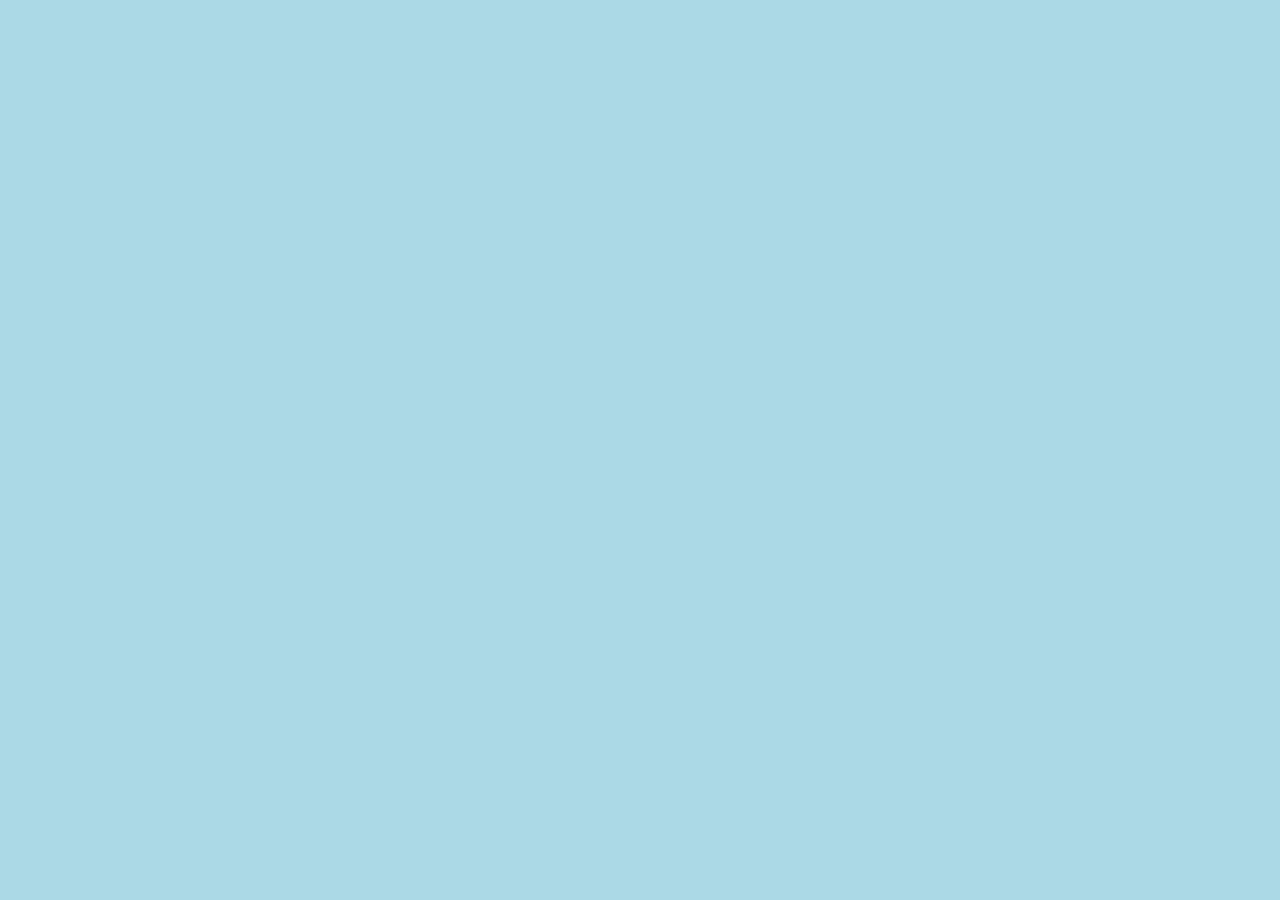
==== index.html @ 2c9e5fc8 "edit to branch first steps" ====
<!DOCTYPE html>
<html>
    
  <head>
    <meta charset="utf-8">
    <meta name="viewport" content="width=device-width">
    <meta name="description" content="Affordable and professional web design">
	  <meta name="keywords" content="web design, affordable web design, professional web design">
  	<meta name="author" content="Max Manjos">
    <title>RWU Web Design | Welcome</title>
    <link rel="stylesheet" href="./css/style.css">
  </head>
  <body>
  </body>
</html>
---- css/style.css ----
body {
    background-color: lightblue;
  }
  
  h1 {
    color: white;
    text-align: center;
  }
  
  p {
    font-family: verdana;
    font-size: 20px;
  }
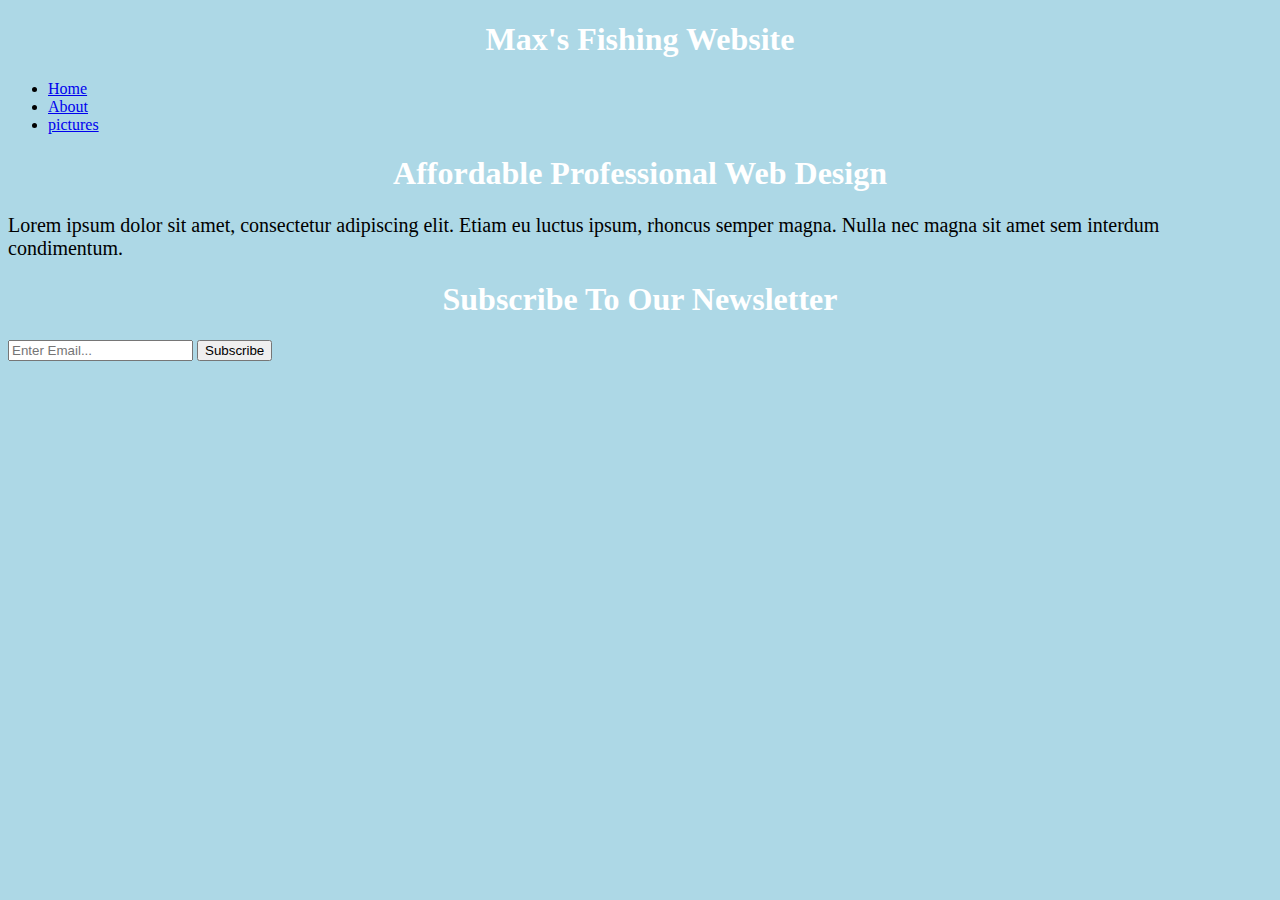
==== commit f3c6b75e: "add picture files, continue body" ====
--- a/index.html
+++ b/index.html
@@ -1,15 +1,43 @@
 <!DOCTYPE html>
 <html>
-    
   <head>
-    <meta charset="utf-8">
-    <meta name="viewport" content="width=device-width">
-    <meta name="description" content="Affordable and professional web design">
-	  <meta name="keywords" content="web design, affordable web design, professional web design">
-  	<meta name="author" content="Max Manjos">
-    <title>RWU Web Design | Welcome</title>
-    <link rel="stylesheet" href="./css/style.css">
+    <meta charset="utf-8" />
+    <meta name="viewport" content="width=device-width" />
+    <meta name="keywords" content="Fishing, Fly Fishing" />
+    <meta name="author" content="Max Manjos" />
+    <title>Max's Fishing Site | Welcome</title>
+    <link rel="stylesheet" href="./css/style.css" />
   </head>
   <body>
+    <header>
+      <div class="container">
+        <div id="branding">
+          <h1>Max's Fishing Website</h1>
+        </div>
+        <nav>
+          <ul>
+            <li><a href="index.html">Home</a></li>
+            <li><a href="about.html">About</a></li>
+            <li><a href="services.html">pictures</a></li>
+          </ul>
+        </nav>
+      </div>
+    </header>
+    <section id="showcase">
+        <div class="container">
+          <h1>Affordable Professional Web Design</h1>
+          <p>Lorem ipsum dolor sit amet, consectetur adipiscing elit. Etiam eu luctus ipsum, rhoncus semper magna. Nulla nec magna sit amet sem interdum condimentum.</p>
+        </div>
+      </section>
+
+      <section id="newsletter">
+        <div class="container">
+          <h1>Subscribe To Our Newsletter</h1>
+          <form>
+            <input type="email" placeholder="Enter Email...">
+            <button type="submit" class="button_1">Subscribe</button>
+          </form>
+        </div>
+      </section>
   </body>
-</html>+</html>
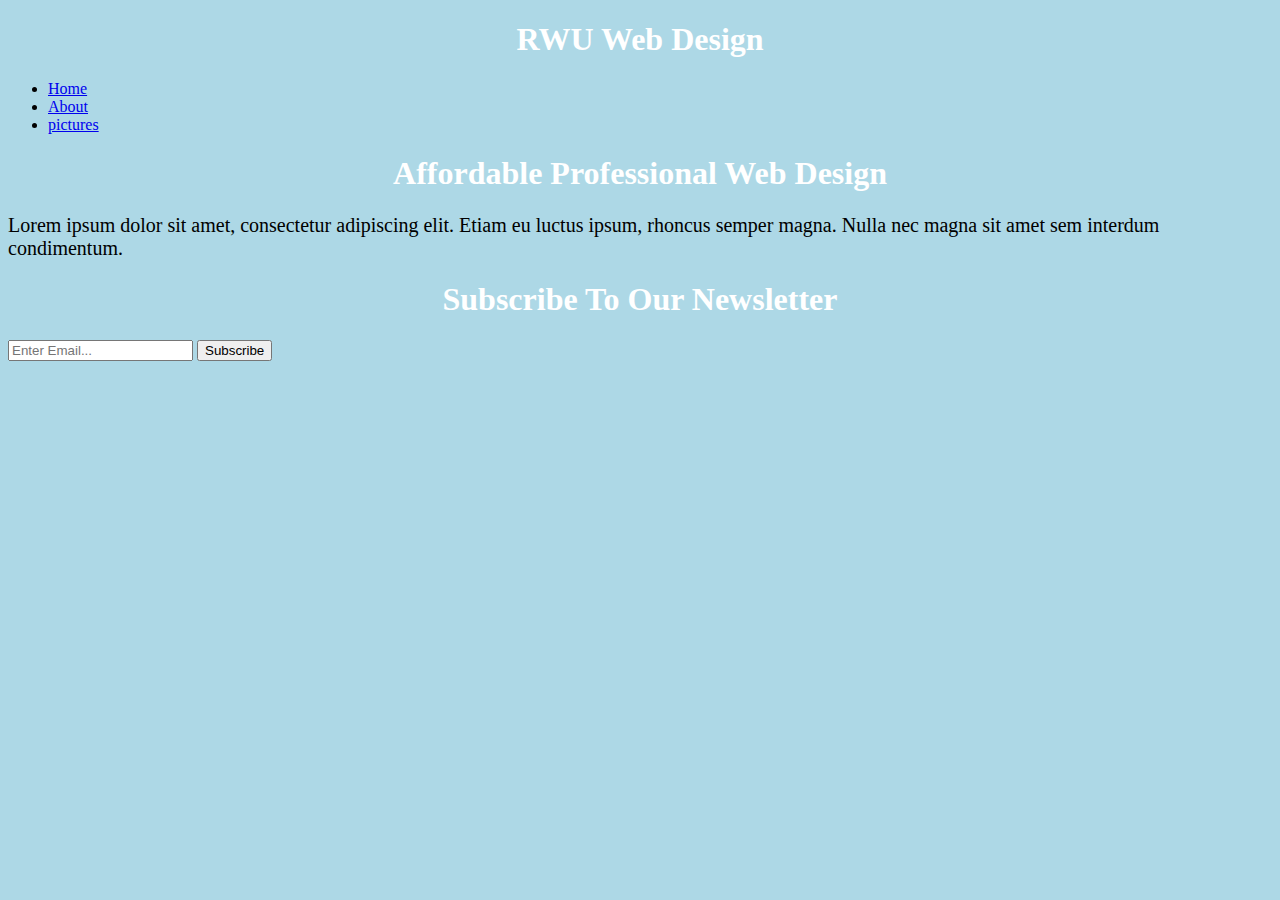
==== commit 78744f77: "add newsletter sign up" ====
--- a/index.html
+++ b/index.html
@@ -3,16 +3,16 @@
   <head>
     <meta charset="utf-8" />
     <meta name="viewport" content="width=device-width" />
-    <meta name="keywords" content="Fishing, Fly Fishing" />
+    <meta name="keywords" content="web design, affordable web design, professional web design" />
     <meta name="author" content="Max Manjos" />
-    <title>Max's Fishing Site | Welcome</title>
+    <title>RWU Comsc 230 Web Design | Welcome</title>
     <link rel="stylesheet" href="./css/style.css" />
   </head>
   <body>
     <header>
       <div class="container">
         <div id="branding">
-          <h1>Max's Fishing Website</h1>
+          <h1>RWU Web Design</h1>
         </div>
         <nav>
           <ul>
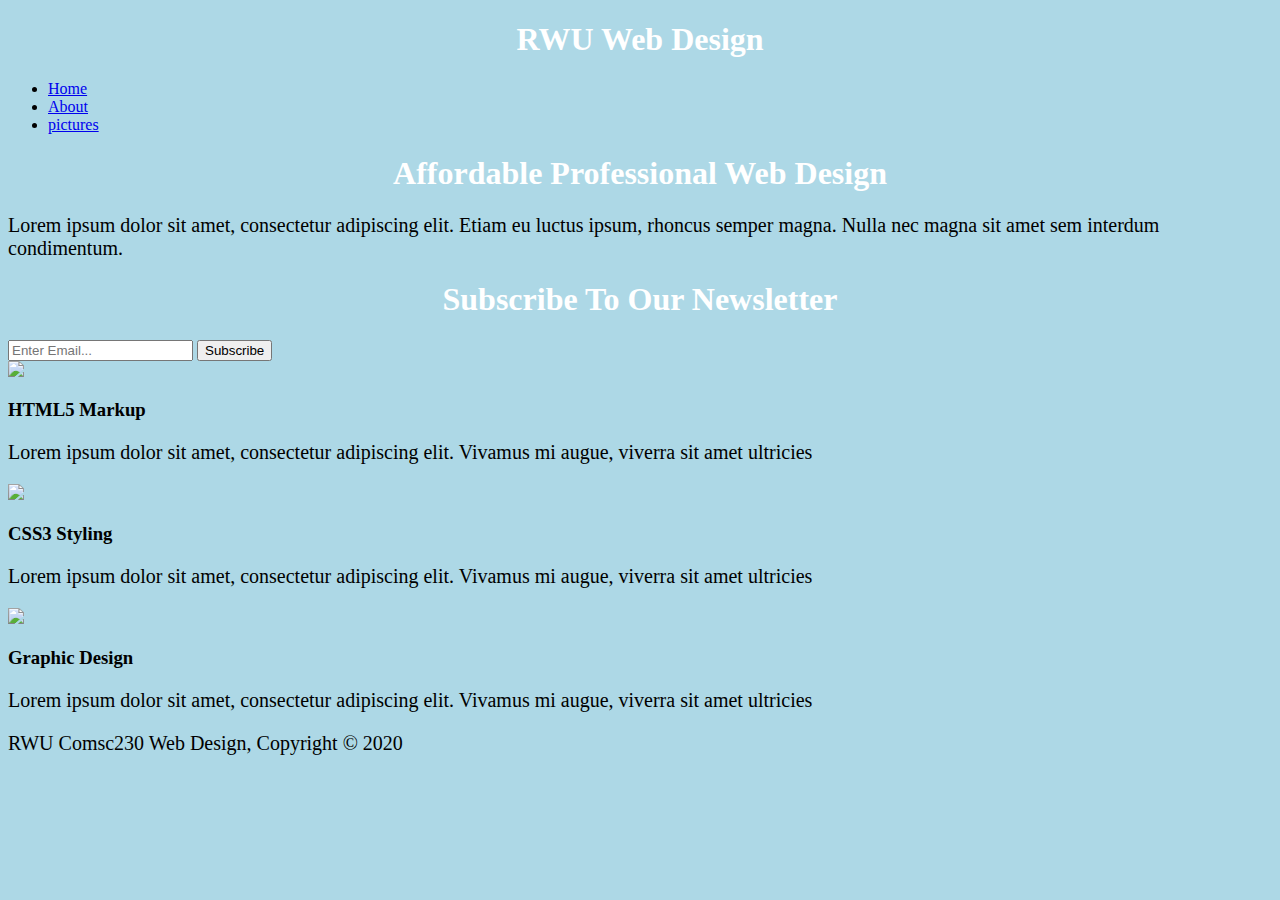
==== commit bcea7773: "part 4" ====
--- a/index.html
+++ b/index.html
@@ -39,5 +39,35 @@
           </form>
         </div>
       </section>
+
+      <!-- Adding in the Boxes section under the newsletter section 
+The boxes are in a container class and each box has it's own div
+
+We also add the images to the img folder
+
+-->
+
+<section id="boxes">
+    <div class="container">
+      <div class="box">
+        <img src="./img/logo_html.png">
+        <h3>HTML5 Markup</h3>
+        <p>Lorem ipsum dolor sit amet, consectetur adipiscing elit. Vivamus mi augue, viverra sit amet ultricies</p>
+      </div>
+      <div class="box">
+        <img src="./img/logo_css.png">
+        <h3>CSS3 Styling</h3>
+        <p>Lorem ipsum dolor sit amet, consectetur adipiscing elit. Vivamus mi augue, viverra sit amet ultricies</p>
+      </div>
+      <div class="box">
+        <img src="./img/logo_brush.png">
+        <h3>Graphic Design</h3>
+        <p>Lorem ipsum dolor sit amet, consectetur adipiscing elit. Vivamus mi augue, viverra sit amet ultricies</p>
+      </div>
+    </div>
+  </section>
+  <footer>
+    <p>RWU Comsc230 Web Design, Copyright &copy; 2020</p>
+  </footer>
   </body>
 </html>
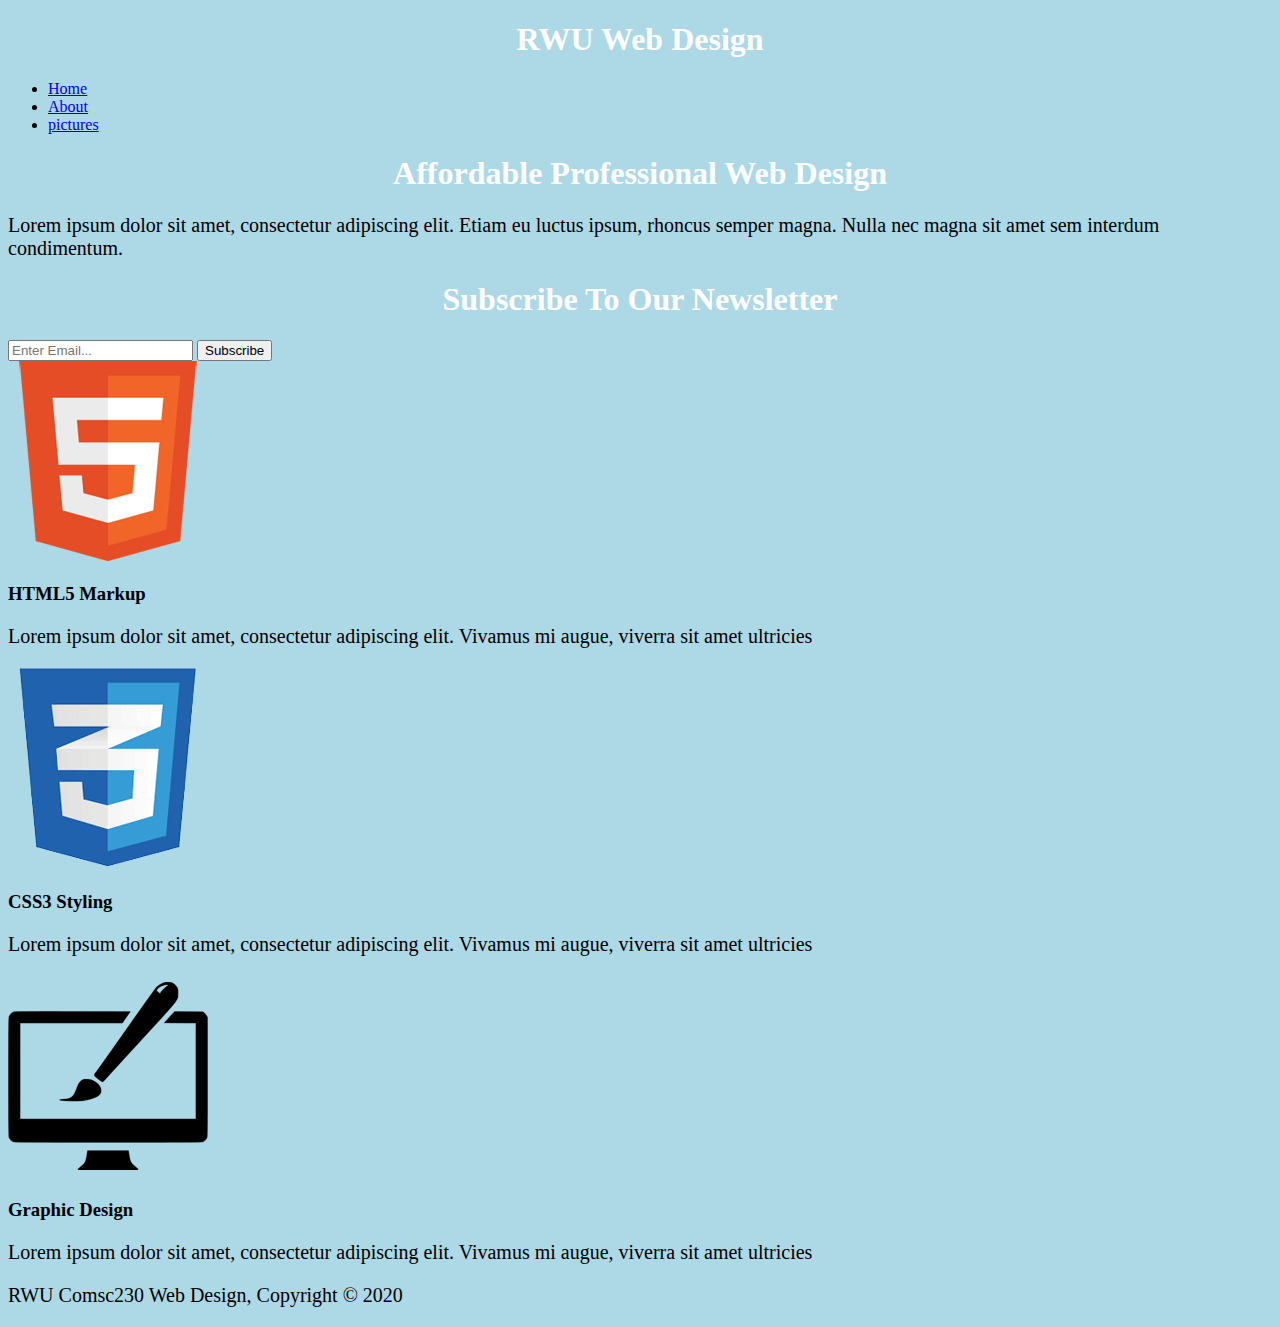
==== commit 3a21e96b: "fix images" ====
--- a/index.html
+++ b/index.html
@@ -50,17 +50,17 @@
 <section id="boxes">
     <div class="container">
       <div class="box">
-        <img src="./img/logo_html.png">
+        <img src="./imgs/logo_html.png">
         <h3>HTML5 Markup</h3>
         <p>Lorem ipsum dolor sit amet, consectetur adipiscing elit. Vivamus mi augue, viverra sit amet ultricies</p>
       </div>
       <div class="box">
-        <img src="./img/logo_css.png">
+        <img src="./imgs/logo_css.png">
         <h3>CSS3 Styling</h3>
         <p>Lorem ipsum dolor sit amet, consectetur adipiscing elit. Vivamus mi augue, viverra sit amet ultricies</p>
       </div>
       <div class="box">
-        <img src="./img/logo_brush.png">
+        <img src="./imgs/logo_brush.png">
         <h3>Graphic Design</h3>
         <p>Lorem ipsum dolor sit amet, consectetur adipiscing elit. Vivamus mi augue, viverra sit amet ultricies</p>
       </div>
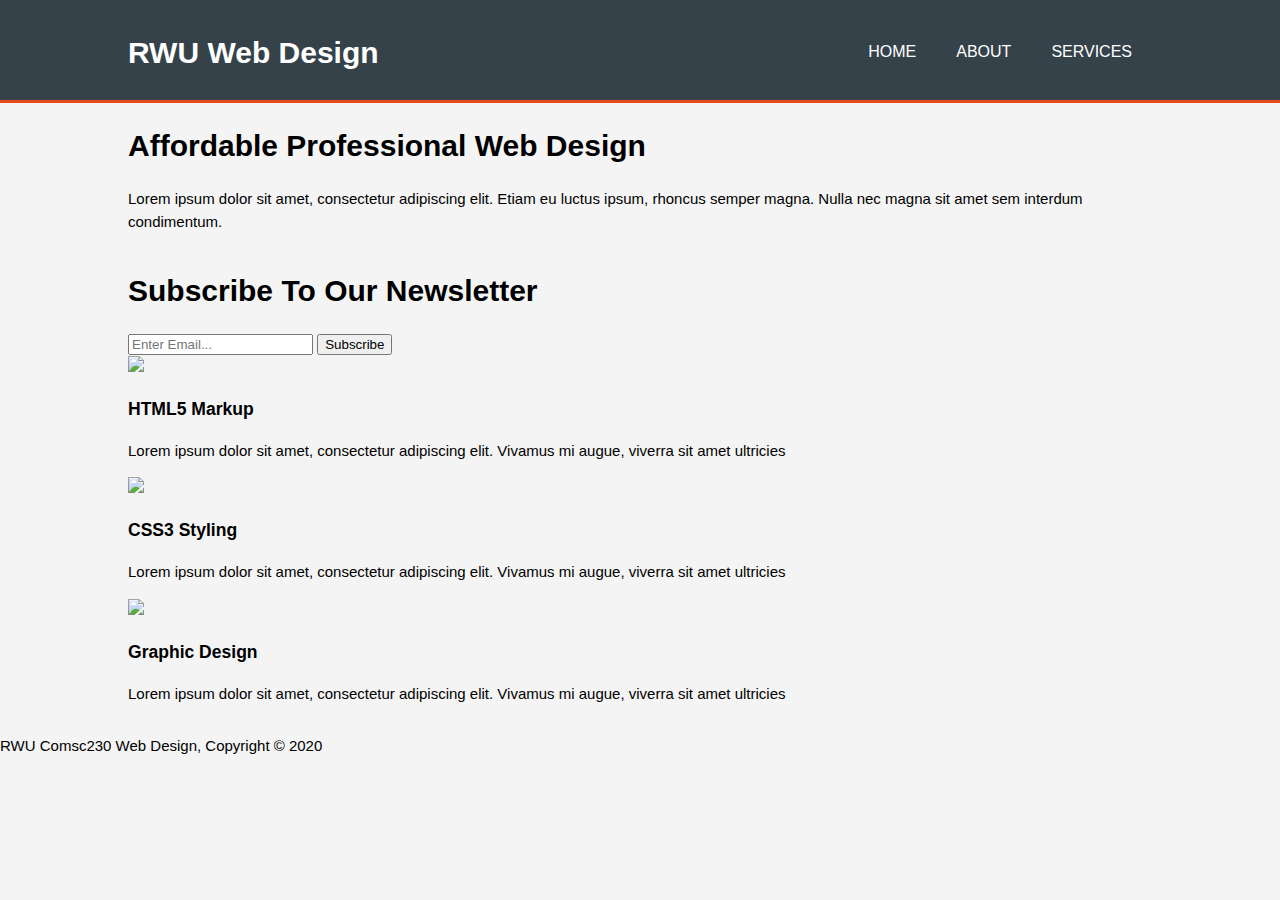
==== commit 390261ca: "highlight header" ====
--- a/index.html
+++ b/index.html
@@ -5,27 +5,28 @@
     <meta name="viewport" content="width=device-width" />
     <meta name="keywords" content="web design, affordable web design, professional web design" />
     <meta name="author" content="Max Manjos" />
-    <title>RWU Comsc 230 Web Design | Welcome</title>
-    <link rel="stylesheet" href="./css/style.css" />
+    <title>RWU Comsc230 Web Design | Welcome</title>
+    <link rel="stylesheet" href="./css/style.css">
   </head>
   <body>
-    <header>
-      <div class="container">
-        <div id="branding">
-          <h1>RWU Web Design</h1>
-        </div>
-        <nav>
-          <ul>
-            <li><a href="index.html">Home</a></li>
-            <li><a href="about.html">About</a></li>
-            <li><a href="services.html">pictures</a></li>
-          </ul>
-        </nav>
-      </div>
-    </header>
-    <section id="showcase">
+	  <header>
+ <div class="container">
+     <div id="branding">
+         <h1><span class="highlight">RWU</span> Web Design</h1>
+     </div>	
+     <nav>
+         <ul>
+             <li><a href="index.html">Home</a></li>
+             <li><a href="about.html">About</a></li>
+             <li><a href="services.html">Services</a></li>
+         </ul>
+     </nav>
+</div>
+     </header>
+     <section id="showcase">
         <div class="container">
           <h1>Affordable Professional Web Design</h1>
+          <!-- Dummy text is from www.lipsum.com -->
           <p>Lorem ipsum dolor sit amet, consectetur adipiscing elit. Etiam eu luctus ipsum, rhoncus semper magna. Nulla nec magna sit amet sem interdum condimentum.</p>
         </div>
       </section>
@@ -40,34 +41,35 @@
         </div>
       </section>
 
-      <!-- Adding in the Boxes section under the newsletter section 
+<!-- Adding in the Boxes section under the newsletter section 
 The boxes are in a container class and each box has it's own div
 
 We also add the images to the img folder
 
 -->
 
-<section id="boxes">
-    <div class="container">
-      <div class="box">
-        <img src="./imgs/logo_html.png">
-        <h3>HTML5 Markup</h3>
-        <p>Lorem ipsum dolor sit amet, consectetur adipiscing elit. Vivamus mi augue, viverra sit amet ultricies</p>
-      </div>
-      <div class="box">
-        <img src="./imgs/logo_css.png">
-        <h3>CSS3 Styling</h3>
-        <p>Lorem ipsum dolor sit amet, consectetur adipiscing elit. Vivamus mi augue, viverra sit amet ultricies</p>
-      </div>
-      <div class="box">
-        <img src="./imgs/logo_brush.png">
-        <h3>Graphic Design</h3>
-        <p>Lorem ipsum dolor sit amet, consectetur adipiscing elit. Vivamus mi augue, viverra sit amet ultricies</p>
-      </div>
-    </div>
-  </section>
-  <footer>
-    <p>RWU Comsc230 Web Design, Copyright &copy; 2020</p>
-  </footer>
+      <section id="boxes">
+        <div class="container">
+          <div class="box">
+            <img src="./img/logo_html.png">
+            <h3>HTML5 Markup</h3>
+            <p>Lorem ipsum dolor sit amet, consectetur adipiscing elit. Vivamus mi augue, viverra sit amet ultricies</p>
+          </div>
+          <div class="box">
+            <img src="./img/logo_css.png">
+            <h3>CSS3 Styling</h3>
+            <p>Lorem ipsum dolor sit amet, consectetur adipiscing elit. Vivamus mi augue, viverra sit amet ultricies</p>
+          </div>
+          <div class="box">
+            <img src="./img/logo_brush.png">
+            <h3>Graphic Design</h3>
+            <p>Lorem ipsum dolor sit amet, consectetur adipiscing elit. Vivamus mi augue, viverra sit amet ultricies</p>
+          </div>
+        </div>
+      </section>
+      <footer>
+        <p>RWU Comsc230 Web Design, Copyright &copy; 2020</p>
+      </footer>
+
   </body>
-</html>
+</html>--- a/css/style.css
+++ b/css/style.css
@@ -1,13 +1,53 @@
-body {
-    background-color: lightblue;
+body{
+    font: 15px/1.5 Arial, Helvetica,sans-serif;
+    padding:0;
+    margin:0;
+    background-color:#f4f4f4;
   }
   
-  h1 {
-    color: white;
-    text-align: center;
+.container{
+    width:80%; 
+    margin:auto;
+    overflow:hidden;
+  }
+
+  /* Header **/
+header{
+    background:#35424a;
+    color:#ffffff;
+    padding-top:30px;
+    min-height:70px;
+    border-bottom:#e8491d 3px solid;
   }
   
-  p {
-    font-family: verdana;
-    font-size: 20px;
+
+  header a{
+    color:#ffffff;
+    text-decoration:none;
+    text-transform: uppercase;
+    font-size:16px;
+  }
+  
+  header ul{
+      margin:0;
+      padding:0;
+  }
+
+  header li{
+    float:left;
+    display:inline;
+    padding: 0 20px 0 20px;
+  }
+  
+  header #branding{
+    float:left;
+  }
+  
+  header #branding h1{
+    margin:0;
+  }
+  
+  header nav{
+    float:right;
+    margin-top:10px;
   }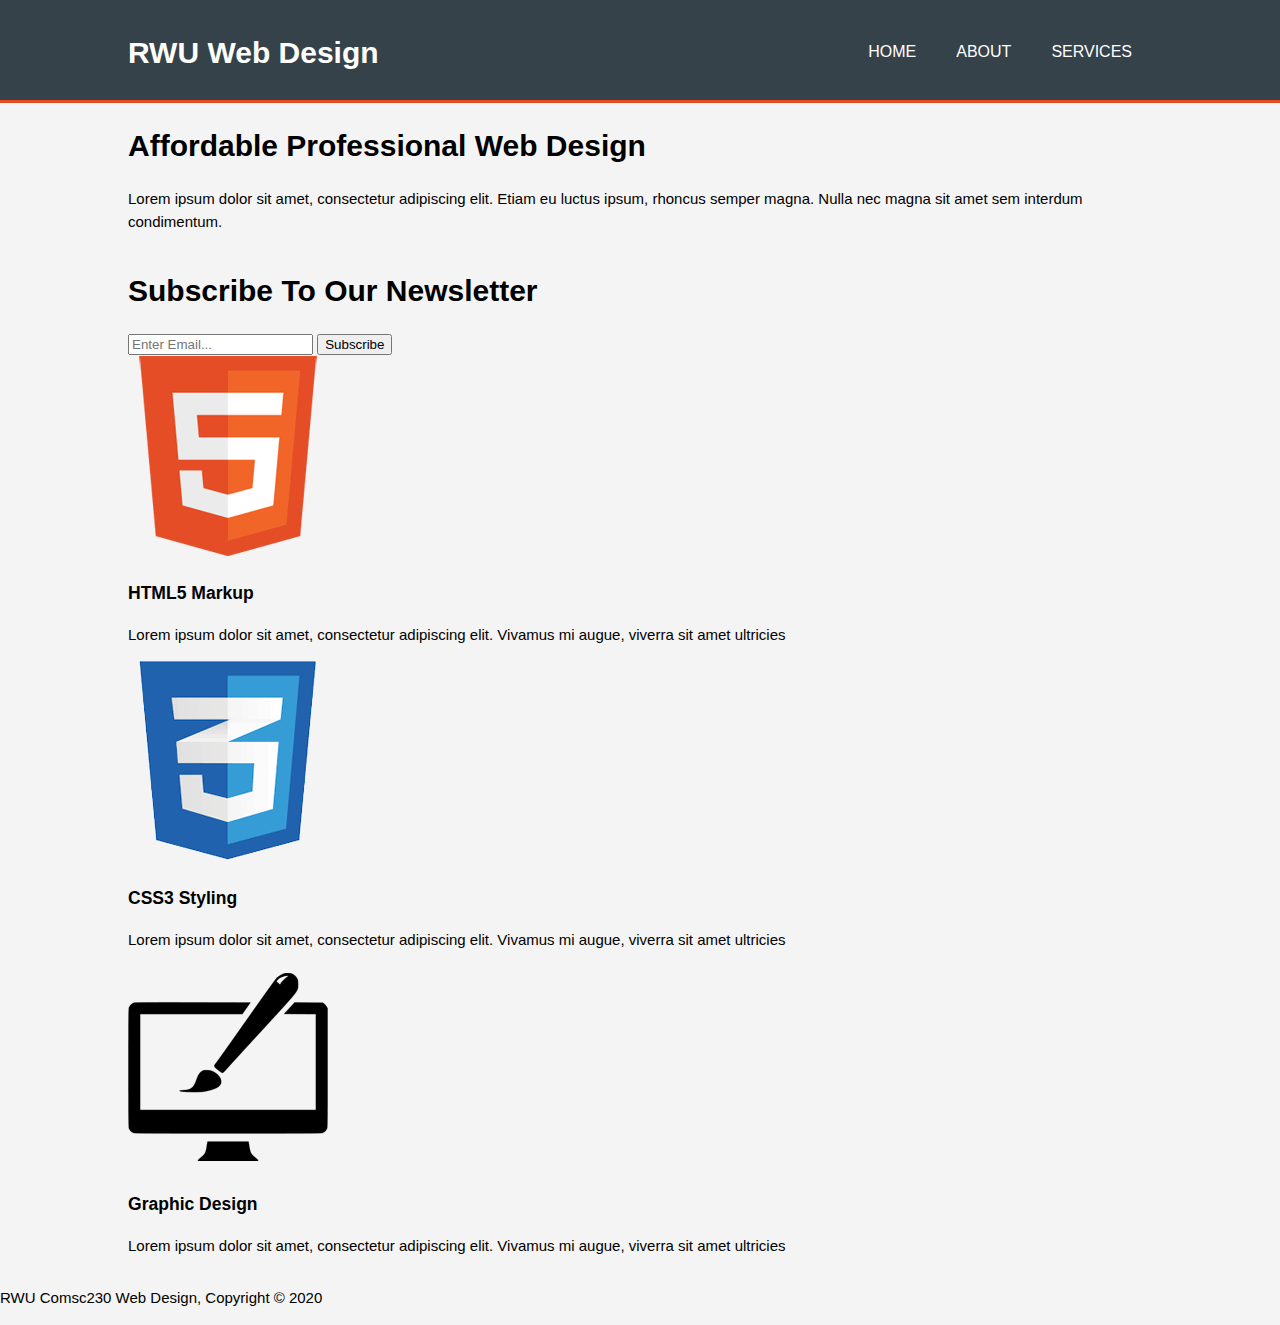
==== commit 6c0ef590: "fix pictures" ====
--- a/index.html
+++ b/index.html
@@ -51,17 +51,17 @@
       <section id="boxes">
         <div class="container">
           <div class="box">
-            <img src="./img/logo_html.png">
+            <img src="./imgs/logo_html.png">
             <h3>HTML5 Markup</h3>
             <p>Lorem ipsum dolor sit amet, consectetur adipiscing elit. Vivamus mi augue, viverra sit amet ultricies</p>
           </div>
           <div class="box">
-            <img src="./img/logo_css.png">
+            <img src="./imgs/logo_css.png">
             <h3>CSS3 Styling</h3>
             <p>Lorem ipsum dolor sit amet, consectetur adipiscing elit. Vivamus mi augue, viverra sit amet ultricies</p>
           </div>
           <div class="box">
-            <img src="./img/logo_brush.png">
+            <img src="./imgs/logo_brush.png">
             <h3>Graphic Design</h3>
             <p>Lorem ipsum dolor sit amet, consectetur adipiscing elit. Vivamus mi augue, viverra sit amet ultricies</p>
           </div>
--- a/css/style.css
+++ b/css/style.css
@@ -5,6 +5,8 @@
     background-color:#f4f4f4;
   }
   
+/*Global **/
+
 .container{
     width:80%; 
     margin:auto;
